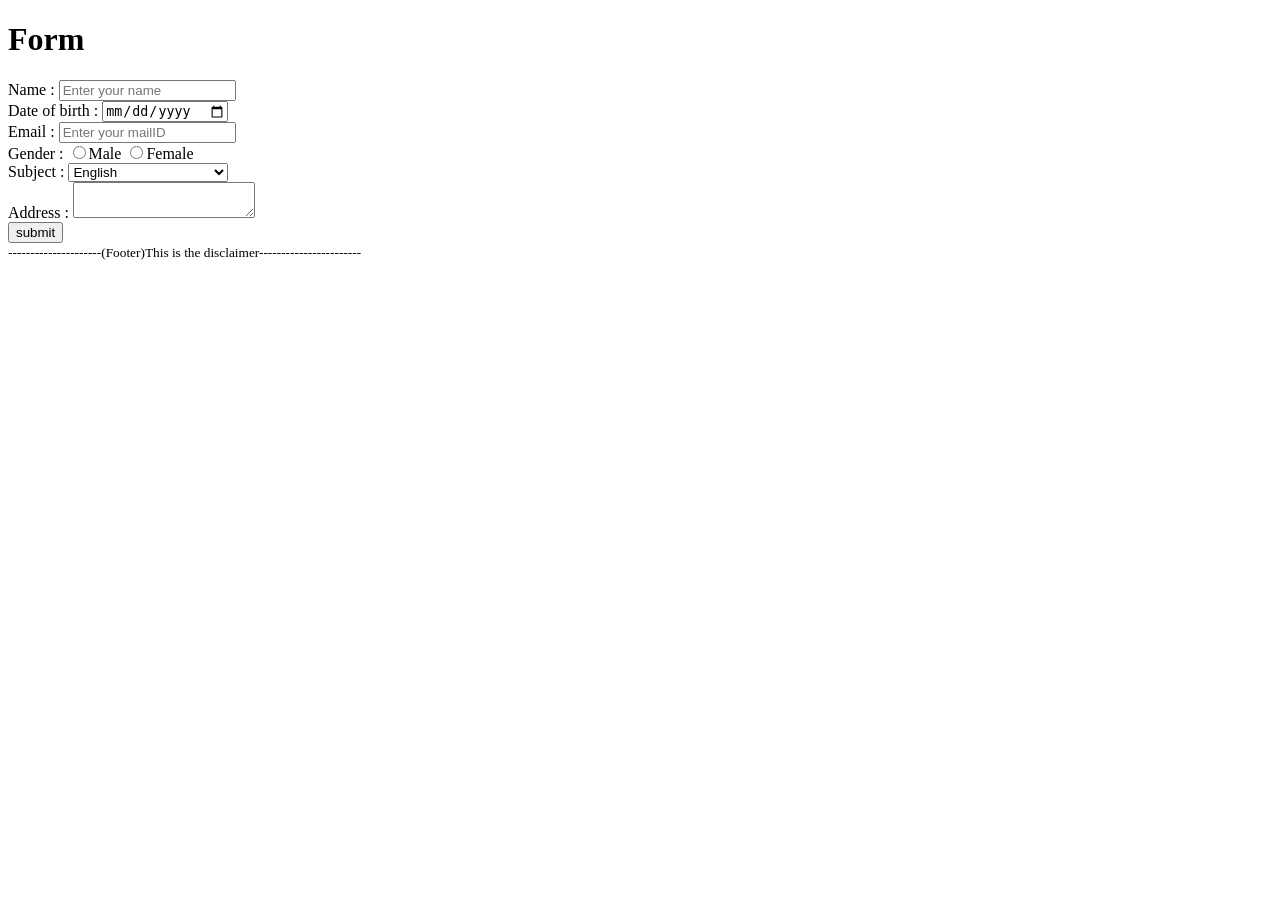
==== form.html @ e42beb7f "initial commit, This is the incomplete code which is a form" ====
<!DOCTYPE html>
<html lang="en">

<head>
    <meta charset="UTF-8">
    <meta name="viewport" content="width=device-width, initial-scale=1.0">
    <meta name="form" content="making a simple form for taking information">
    <title>FORM</title>
</head>

<body>
    <header>
        <h1>Form</h1>
    </header>
    <main>
        <form>
            <div>
                <label for="name">Name :</label>
                <input type="text" placeholder="Enter your name">
            </div>
            <div>
                <label for="Date of birth">Date of birth :</label>
                <input type="date" placeholder="Enter your DOB">
            </div>
            <div>
                <label for="email">Email :</label>
                <input type="email" placeholder="Enter your mailID">
            </div>
            <div>
                <label for="gender">Gender : </label>
                <Label for="male"><input type="radio" value="male" name="gender">Male </Label>
                <Label for="Female"> <input type="radio" value="Female" name="gender">Female</Label>
            </div>
            <div>
                <label for="Subject"> Subject :</label>
                <select>
                    <option value="">English</option>
                    <option value="">Math</option>
                    <option value="">Hindi</option>
                    <option value="">Physics</option>
                    <option value="">Chemistry</option>
                    <option value="">Information Technology</option>
                    <option value="">Sports</option>
                </select>
            </div>
            <div>
                <label>
                    Address :
                </label>
                <textarea name="addrsss" id=""></textarea>
            </div>
            <div>
                <input type="button" value="submit">
        </form>
    </main>
    <footer>
<small>---------------------(Footer)This is the disclaimer-----------------------</small>
    </footer>
</body>

</html>
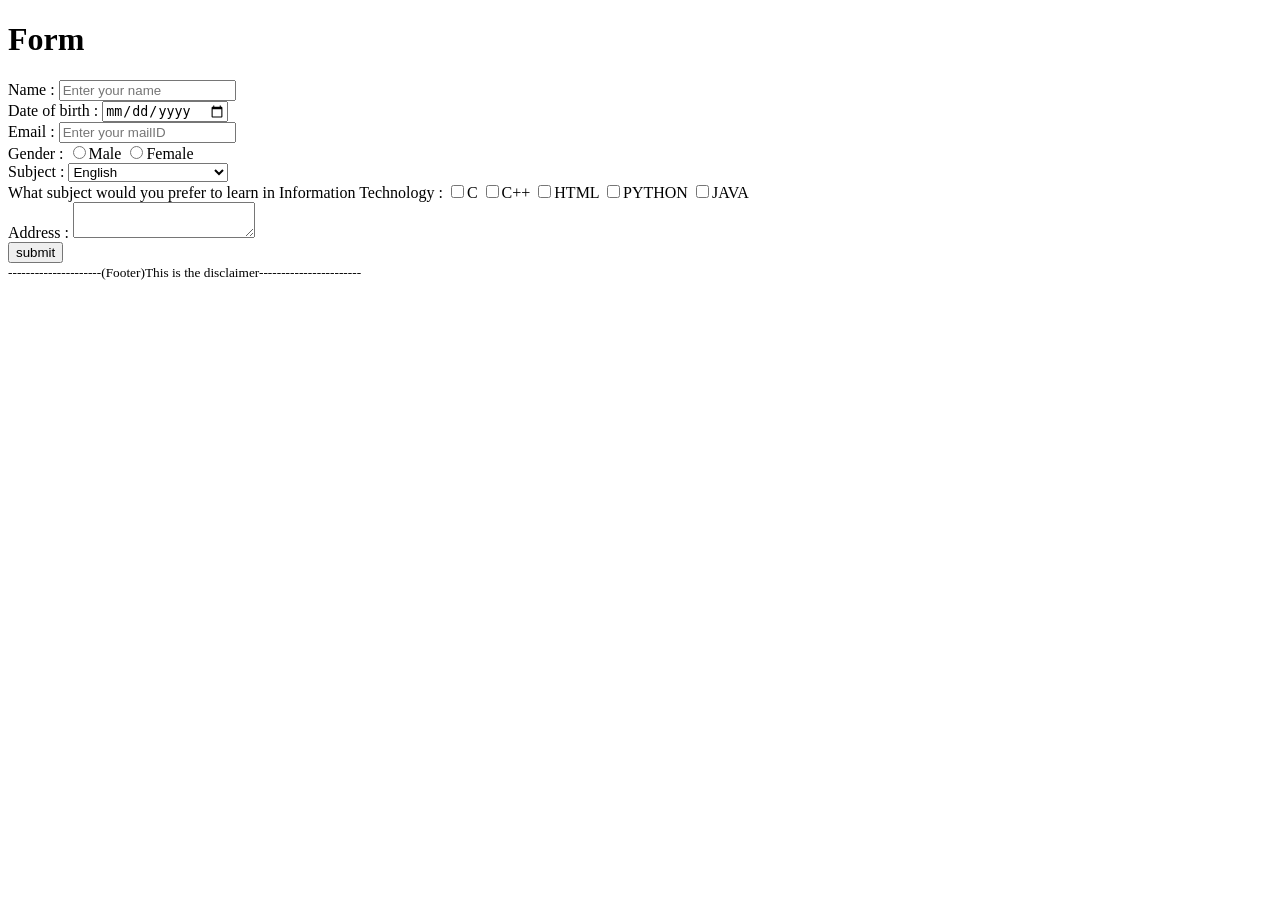
==== commit 7f3b71c3: "2nd commit to this file" ====
--- a/form.html
+++ b/form.html
@@ -18,19 +18,23 @@
                 <label for="name">Name :</label>
                 <input type="text" placeholder="Enter your name">
             </div>
+
             <div>
                 <label for="Date of birth">Date of birth :</label>
                 <input type="date" placeholder="Enter your DOB">
             </div>
+
             <div>
                 <label for="email">Email :</label>
                 <input type="email" placeholder="Enter your mailID">
             </div>
+
             <div>
                 <label for="gender">Gender : </label>
                 <Label for="male"><input type="radio" value="male" name="gender">Male </Label>
                 <Label for="Female"> <input type="radio" value="Female" name="gender">Female</Label>
             </div>
+
             <div>
                 <label for="Subject"> Subject :</label>
                 <select>
@@ -43,6 +47,19 @@
                     <option value="">Sports</option>
                 </select>
             </div>
+
+             <div>
+                <label for="IT_subject "> What subject would you prefer to learn in Information Technology :</label>
+                    <label>
+                        <input type="checkbox">C
+                    </label>
+                     <label><input type="checkbox">C++</label>
+                      <label><input type="checkbox">HTML</label>
+                       <label><input type="checkbox">PYTHON</label>
+                        <label><input type="checkbox">JAVA</label>
+
+            </div>
+
             <div>
                 <label>
                     Address :
@@ -50,7 +67,7 @@
                 <textarea name="addrsss" id=""></textarea>
             </div>
             <div>
-                <input type="button" value="submit">
+                <input type="button" value="submit"></div>
         </form>
     </main>
     <footer>
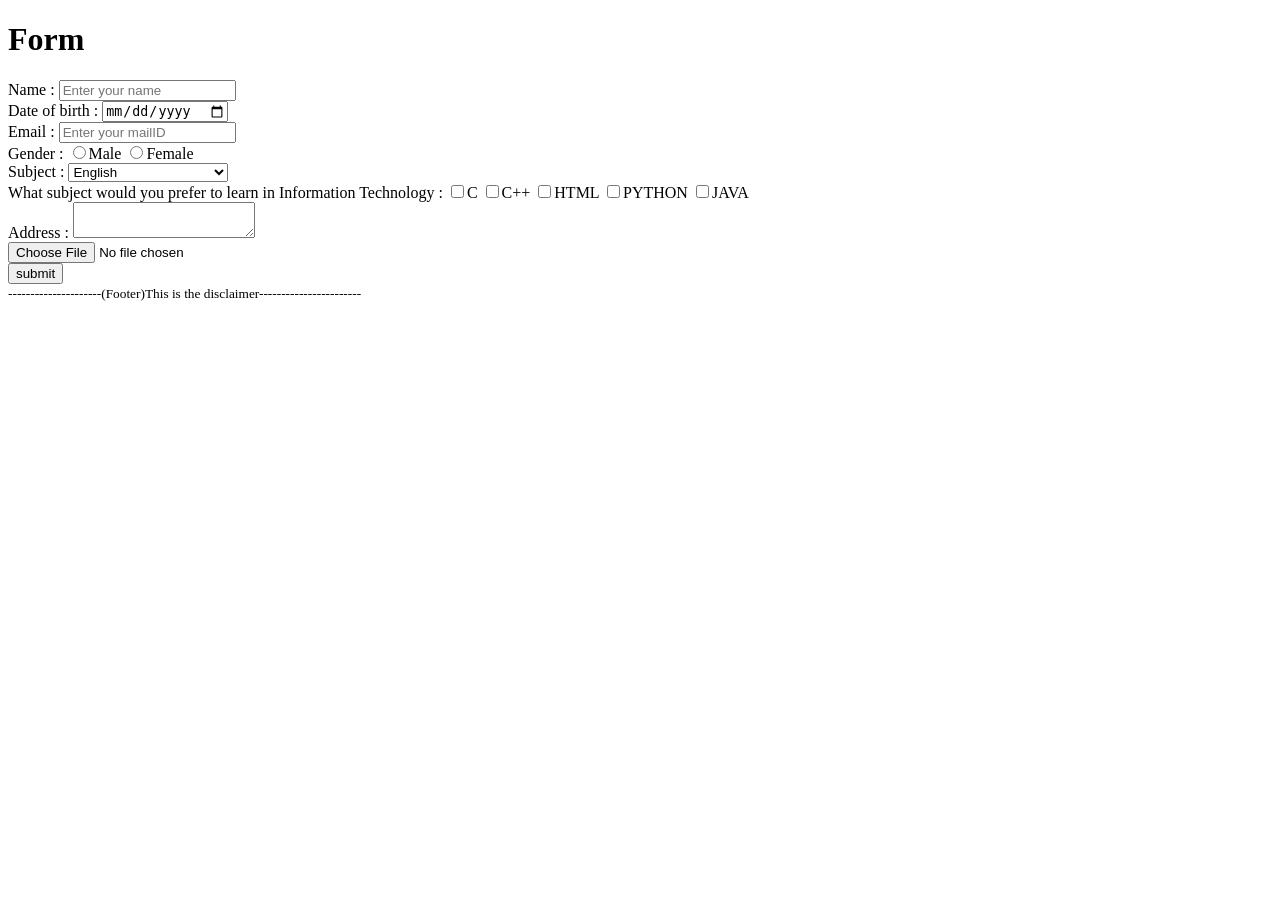
==== commit e1abd74a: "3rd commit, adding some div, and formate file to get intendent" ====
--- a/form.html
+++ b/form.html
@@ -48,16 +48,13 @@
                 </select>
             </div>
 
-             <div>
+            <div>
                 <label for="IT_subject "> What subject would you prefer to learn in Information Technology :</label>
-                    <label>
-                        <input type="checkbox">C
-                    </label>
-                     <label><input type="checkbox">C++</label>
-                      <label><input type="checkbox">HTML</label>
-                       <label><input type="checkbox">PYTHON</label>
-                        <label><input type="checkbox">JAVA</label>
-
+                <label><input type="checkbox">C</label>
+                <label><input type="checkbox">C++</label>
+                <label><input type="checkbox">HTML</label>
+                <label><input type="checkbox">PYTHON</label>
+                <label><input type="checkbox">JAVA</label>
             </div>
 
             <div>
@@ -66,12 +63,18 @@
                 </label>
                 <textarea name="addrsss" id=""></textarea>
             </div>
+
             <div>
-                <input type="button" value="submit"></div>
+                <input type="file" >
+            </div>
+            <div>
+                <input type="button" value="submit">
+            </div>
+
         </form>
     </main>
     <footer>
-<small>---------------------(Footer)This is the disclaimer-----------------------</small>
+        <small>---------------------(Footer)This is the disclaimer-----------------------</small>
     </footer>
 </body>
 
